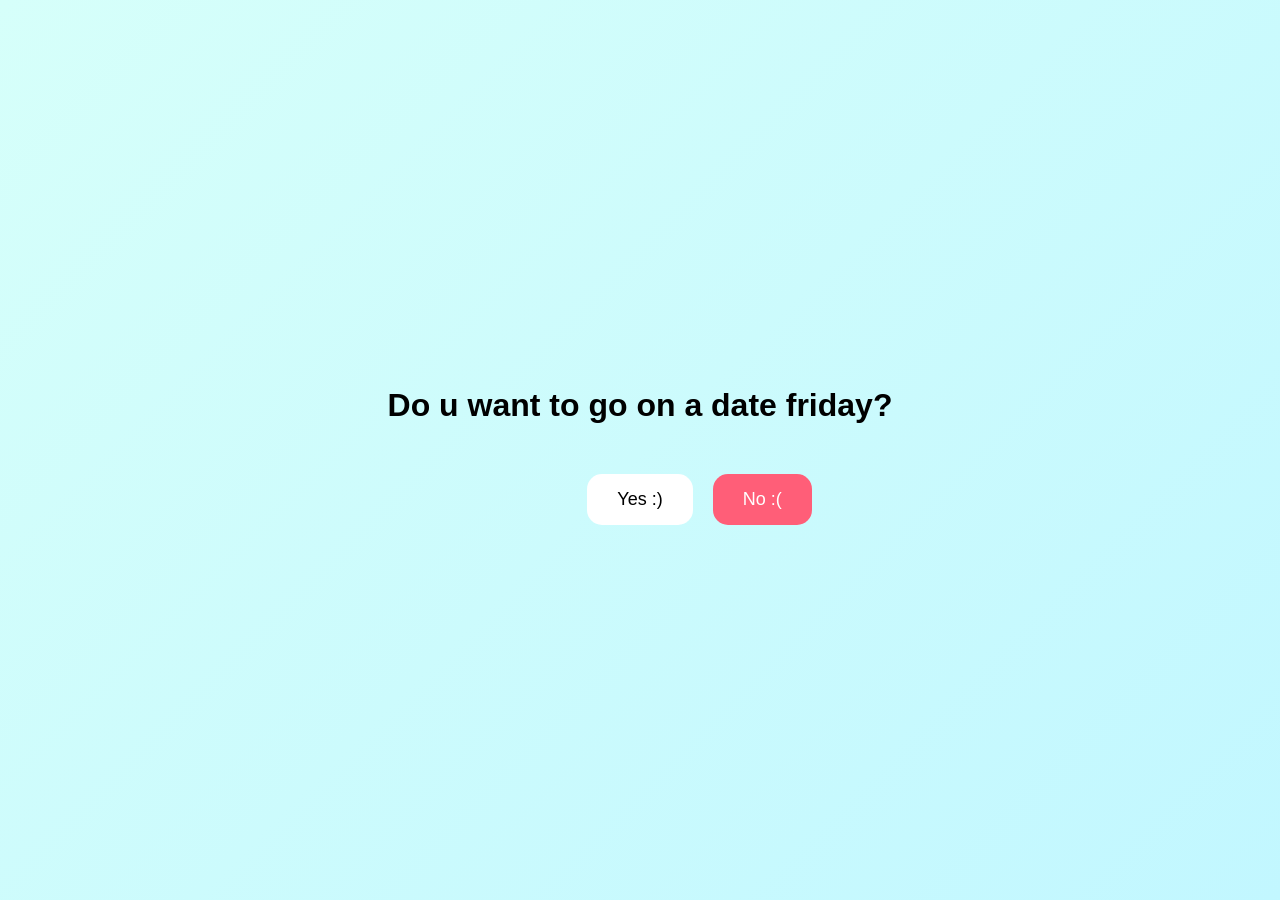
==== index.html @ 9c07d0bb "date invitation" ====
<!doctype html>
<html>
  <head>
    <title>Date</title>
    <link rel="stylesheet" href="style.css" />
    <script defer src="js.js"></script>
  </head>
  <body>
    <div class="container">
      <div>
        <h1>Do u want to go on a date friday?</h1>
      </div>
      <div class="button">
        <button id="btn-yes">Yes :)</button>
        <button id="btn-no">No :(</button>
      </div>
    </div>
  </body>
</html>
---- style.css ----
body {
  margin: 0;
  height: 100vh;

  display: flex;
  justify-content: center;
  align-items: center;

  background: linear-gradient(135deg, #d6fffa, #c2f7ff);

  font-family: Arial;
  overflow: hidden;
}

.container {
  text-align: center;
}

h1 {
  color: rgb(0, 0, 0);
  font-size: 2rem;
  margin-bottom: 40px;
}

.buttons {
  position: relative;
}

button {
  padding: 15px 30px;

  border: none;
  border-radius: 15px;

  font-size: 18px;

  cursor: pointer;

  margin: 10px;

  transition: 0.3s;
}

#btn-yes {
  background: white;
}

#btn-yes:hover {
  transform: scale(1.1);
}

#btn-no {
  background: #ff5e78;
  color: white;

  position: absolute;
}

.options-page {
  min-height: 100vh;
  height: auto;
  box-sizing: border-box;
  flex-direction: column;
  gap: 24px;
  padding: 32px 20px;
  overflow-y: auto;
}

.options-page h1 {
  margin: 0;
}

.date-grid {
  display: grid;
  grid-template-columns: repeat(2, minmax(220px, 290px));
  gap: 18px;
}

.date-card button {
  width: 100%;
  height: 100%;
  min-height: 84px;
  margin: 0;
  padding: 20px;
  color: #d93c60;
  background-color: white;
  box-shadow: 0 8px 20px rgba(255, 94, 120, 0.18);
}

.date-card button:hover {
  color: white;
  background-color: #ff5e78;
  transform: translateY(-3px);
  box-shadow: 0 12px 24px rgba(255, 94, 120, 0.32);
}

@media (max-width: 600px) {
  .date-grid {
    grid-template-columns: 1fr;
    width: min(100%, 320px);
  }
}
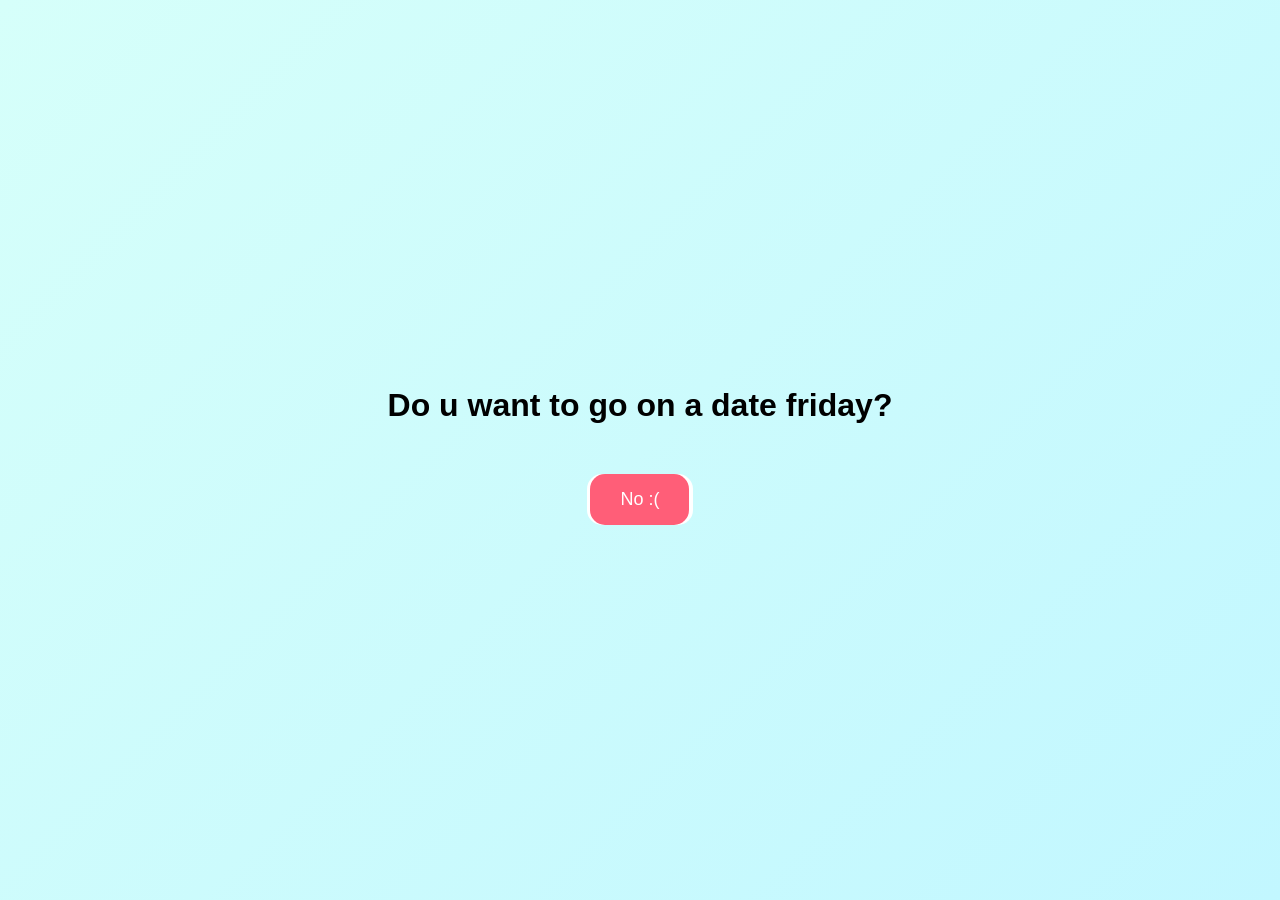
==== commit f3288831: "final update" ====
--- a/index.html
+++ b/index.html
@@ -1,6 +1,7 @@
 <!doctype html>
 <html>
   <head>
+    <meta name="viewport" content="width=device-width, initial-scale=1.0" />
     <title>Date</title>
     <link rel="stylesheet" href="style.css" />
     <script defer src="js.js"></script>
@@ -10,7 +11,7 @@
       <div>
         <h1>Do u want to go on a date friday?</h1>
       </div>
-      <div class="button">
+      <div class="buttons">
         <button id="btn-yes">Yes :)</button>
         <button id="btn-no">No :(</button>
       </div>
--- a/style.css
+++ b/style.css
@@ -1,6 +1,6 @@
 body {
   margin: 0;
-  height: 100vh;
+  height: 100dvh;
 
   display: flex;
   justify-content: center;
@@ -24,6 +24,10 @@
 
 .buttons {
   position: relative;
+  display: flex;
+  justify-content: center;
+  align-items: center;
+  gap: 12px;
 }
 
 button {
@@ -57,7 +61,7 @@
 }
 
 .options-page {
-  min-height: 100vh;
+  min-height: 100dvh;
   height: auto;
   box-sizing: border-box;
   flex-direction: column;
@@ -94,9 +98,135 @@
   box-shadow: 0 12px 24px rgba(255, 94, 120, 0.32);
 }
 
+.final-page {
+  min-height: 100dvh;
+  height: auto;
+  box-sizing: border-box;
+  padding: 24px;
+  overflow-y: auto;
+}
+
+.final-card {
+  width: min(100%, 540px);
+  box-sizing: border-box;
+  padding: 48px 36px;
+  border-radius: 28px;
+  text-align: center;
+  background-color: white;
+  box-shadow: 0 14px 38px rgba(0, 143, 166, 0.16);
+}
+
+.final-card h1 {
+  margin: 0 0 24px;
+}
+
+.final-choice {
+  margin: 0 0 32px;
+  font-size: 19px;
+}
+
+.whatsapp-button {
+  display: inline-block;
+  padding: 16px 28px;
+  border-radius: 15px;
+  color: white;
+  background-color: #08a9c5;
+  font-size: 18px;
+  font-weight: bold;
+  text-decoration: none;
+  transition: 0.3s;
+}
+
+.whatsapp-button:hover {
+  background-color: #ff5e78;
+  transform: translateY(-3px);
+  box-shadow: 0 12px 24px rgba(255, 94, 120, 0.32);
+}
+
 @media (max-width: 600px) {
+  .options-page {
+    gap: 18px;
+    padding: 22px 14px;
+  }
+
   .date-grid {
     grid-template-columns: 1fr;
     width: min(100%, 320px);
-  }
-}
+    gap: 12px;
+  }
+
+  .date-card button {
+    min-height: 68px;
+    padding: 14px;
+  }
+
+  .final-card {
+    padding: 32px 20px;
+    border-radius: 22px;
+  }
+
+  .final-card h1 {
+    padding: 0;
+    margin-bottom: 20px;
+    font-size: clamp(1.55rem, 8vw, 2rem);
+    line-height: 1.25;
+  }
+
+  .final-choice {
+    margin-bottom: 26px;
+    font-size: 17px;
+    line-height: 1.45;
+  }
+
+  .whatsapp-button {
+    display: block;
+    width: 100%;
+    box-sizing: border-box;
+    padding: 16px 14px;
+    font-size: 16px;
+  }
+}
+
+@media (max-height: 520px) {
+  .final-card {
+    padding: 24px 18px;
+  }
+
+  .final-card h1 {
+    margin-bottom: 14px;
+  }
+
+  .final-choice {
+    margin-bottom: 18px;
+  }
+}
+
+@media (max-width: 768px) {
+  h1 {
+    font-size: 1.5rem;
+
+    padding: 0 20px;
+
+    text-align: center;
+  }
+
+  .buttons {
+    display: flex;
+    flex-direction: column;
+    align-items: center;
+    gap: 20px;
+  }
+
+  #btn-no {
+    position: static;
+  }
+
+  button {
+    width: 220px;
+
+    padding: 18px;
+
+    font-size: 16px;
+  }
+
+}
